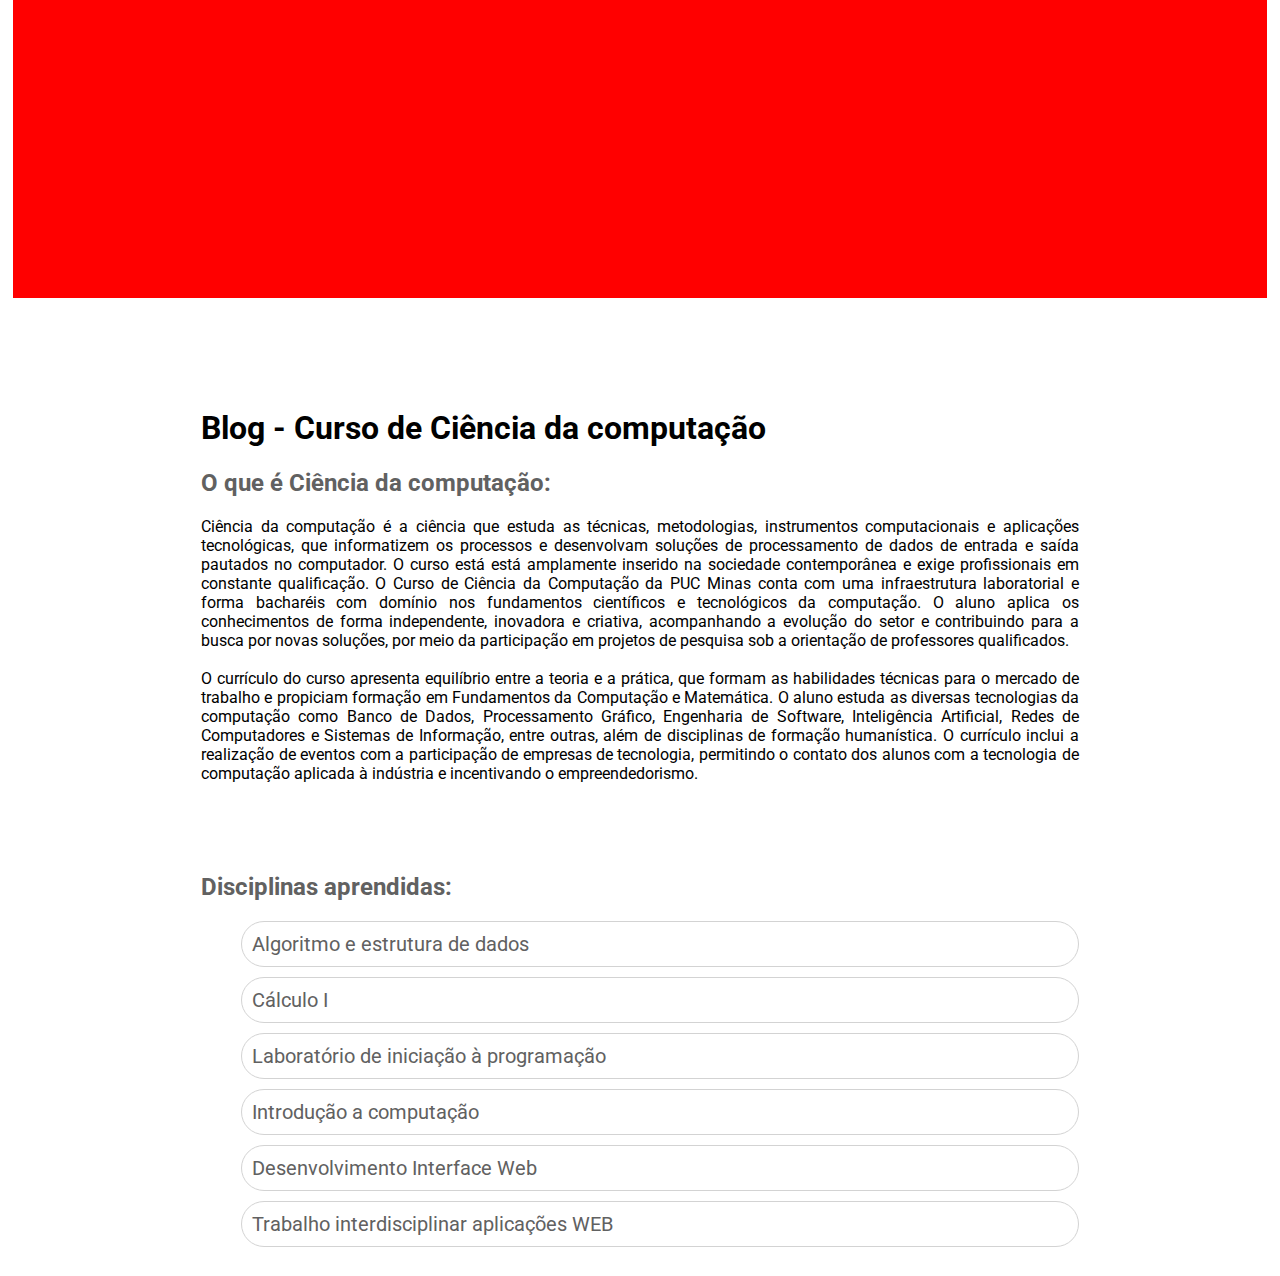
==== index.html @ 79a92bf3 "Add files via upload" ====
<!DOCTYPE html>

<html lang="pt-br">

<head>
    <title>Blog LIP</title>

    <link rel="preconnect" href="https://fonts.googleapis.com">
    <link rel="preconnect" href="https://fonts.gstatic.com" crossorigin>
    <link href="https://fonts.googleapis.com/css2?family=Roboto:wght@100;300&display=swap" rel="stylesheet">

    <link rel="stylesheet" href="style.css">
</head>

<body>
    <!-- https://miro.medium.com/max/1000/1*c34daw_rg89UAh4uFCZ96w.jpeg -->
    <div class="blog_cover">
    </div>
    <br>
    <br>
    <br>
    <br>
    <br>
    <section class="blog_display_center">
        <h1 class="blog_h1 ">Blog - Curso de Ciência da computação</h1>
        <h2 class="blog_h2 ">O que é Ciência da computação:</h2>
        <p class="blog_p justify">Ciência da computação é a ciência que estuda as técnicas, metodologias, instrumentos
            computacionais e aplicações tecnológicas, que informatizem os processos e desenvolvam soluções de
            processamento de dados de entrada e saída pautados no computador. O curso está está amplamente inserido na
            sociedade contemporânea e exige profissionais em constante qualificação. O Curso de Ciência da Computação da
            PUC Minas conta com uma infraestrutura laboratorial e forma bacharéis com domínio nos fundamentos
            científicos e tecnológicos da computação. O aluno aplica os conhecimentos de forma independente, inovadora e
            criativa, acompanhando a evolução do setor e contribuindo para a busca por novas soluções, por meio da
            participação em projetos de pesquisa sob a orientação de professores qualificados.
            <br>
            <br>
            O currículo do curso apresenta equilíbrio entre a teoria e a prática, que formam as habilidades técnicas
            para o mercado de trabalho e propiciam formação em Fundamentos da Computação e Matemática. O aluno estuda as
            diversas tecnologias da computação como Banco de Dados, Processamento Gráfico, Engenharia de Software,
            Inteligência Artificial, Redes de Computadores e Sistemas de Informação, entre outras, além de disciplinas
            de formação humanística. O currículo inclui a realização de eventos com a participação de empresas de
            tecnologia, permitindo o contato dos alunos com a tecnologia de computação aplicada à indústria e
            incentivando o empreendedorismo.
        </p>
        <br>
        <br>
        <br>
    </section>
    <section class="blog_display_center">
        <h2 class="blog_h2 ">Disciplinas aprendidas:</h2>
        <ul class="blog_ul_disciplinas">
            <a href="aed.html">
                <li>Algoritmo e estrutura de dados</li>
            </a>
            <a href="calculos.html">
                <li>Cálculo I</li>
            </a>
            <a href="lip.html">
                <li>Laboratório de iniciação à programação</li>
            </a>
            <a href="ic.html">
                <li>Introdução a computação</li>
            </a>
            <a href="diw.html">
                <li>Desenvolvimento Interface Web</li>
            </a>
            <a href="tiaw.html">
                <li>Trabalho interdisciplinar aplicações WEB</li>
            </a>
        </ul>
    </section>
</body>

</html>
---- style.css ----
body
{
    padding: 5px;
}

section
{
    width: 70%;
}

.blog_h1
{
    font-size: 24;
    font-family: Roboto;
}

.blog_h2
{
    font-size: 24;
    font-family: Roboto;
    color: rgb(97, 97, 97);
}

.blog_p
{
    font-family: Roboto;
}

.blog_display_center
{
    display: block;
    margin: 0px auto;
}

.justify
{
    text-align: justify;
}

.center
{
    text-align: center;
}

.blog_img
{
    width: 50vw;
    min-width: 450px;
    display: block;
    margin: 0px auto;
    padding: 10px;
}

.blog_ul_disciplinas
{
    list-style: none;
}

.blog_ul_disciplinas a
{
    font-style: none;
    text-decoration: none;
    color: rgb(97, 97, 97);
}

.blog_ul_disciplinas li
{
    padding: 10px;
    margin-bottom: 10px;
    font-size: 20px;
    font-family: Roboto;
    border: 1px solid lightgray;
    border-radius: 50px;
    background-color: white;
    transition: all .2s;
}

.blog_ul_disciplinas li:hover
{
    border: 2px solid lightgray;
    border-radius: 50px;
    background-color: rgb(245, 245, 245);
    cursor: pointer;
}

iframe
{
    display: block;
    margin: 0px auto;
    padding: 10px;
}

.blog_cover
{
    height: 300px;
    background-image: url("https://miro.medium.com/max/1000/1*c34daw_rg89UAh4uFCZ96w.jpeg");
    background-size: cover;
    background-attachment: fixed;
    margin-top: -15px;
    width: 100%;
    background-color: red;
}
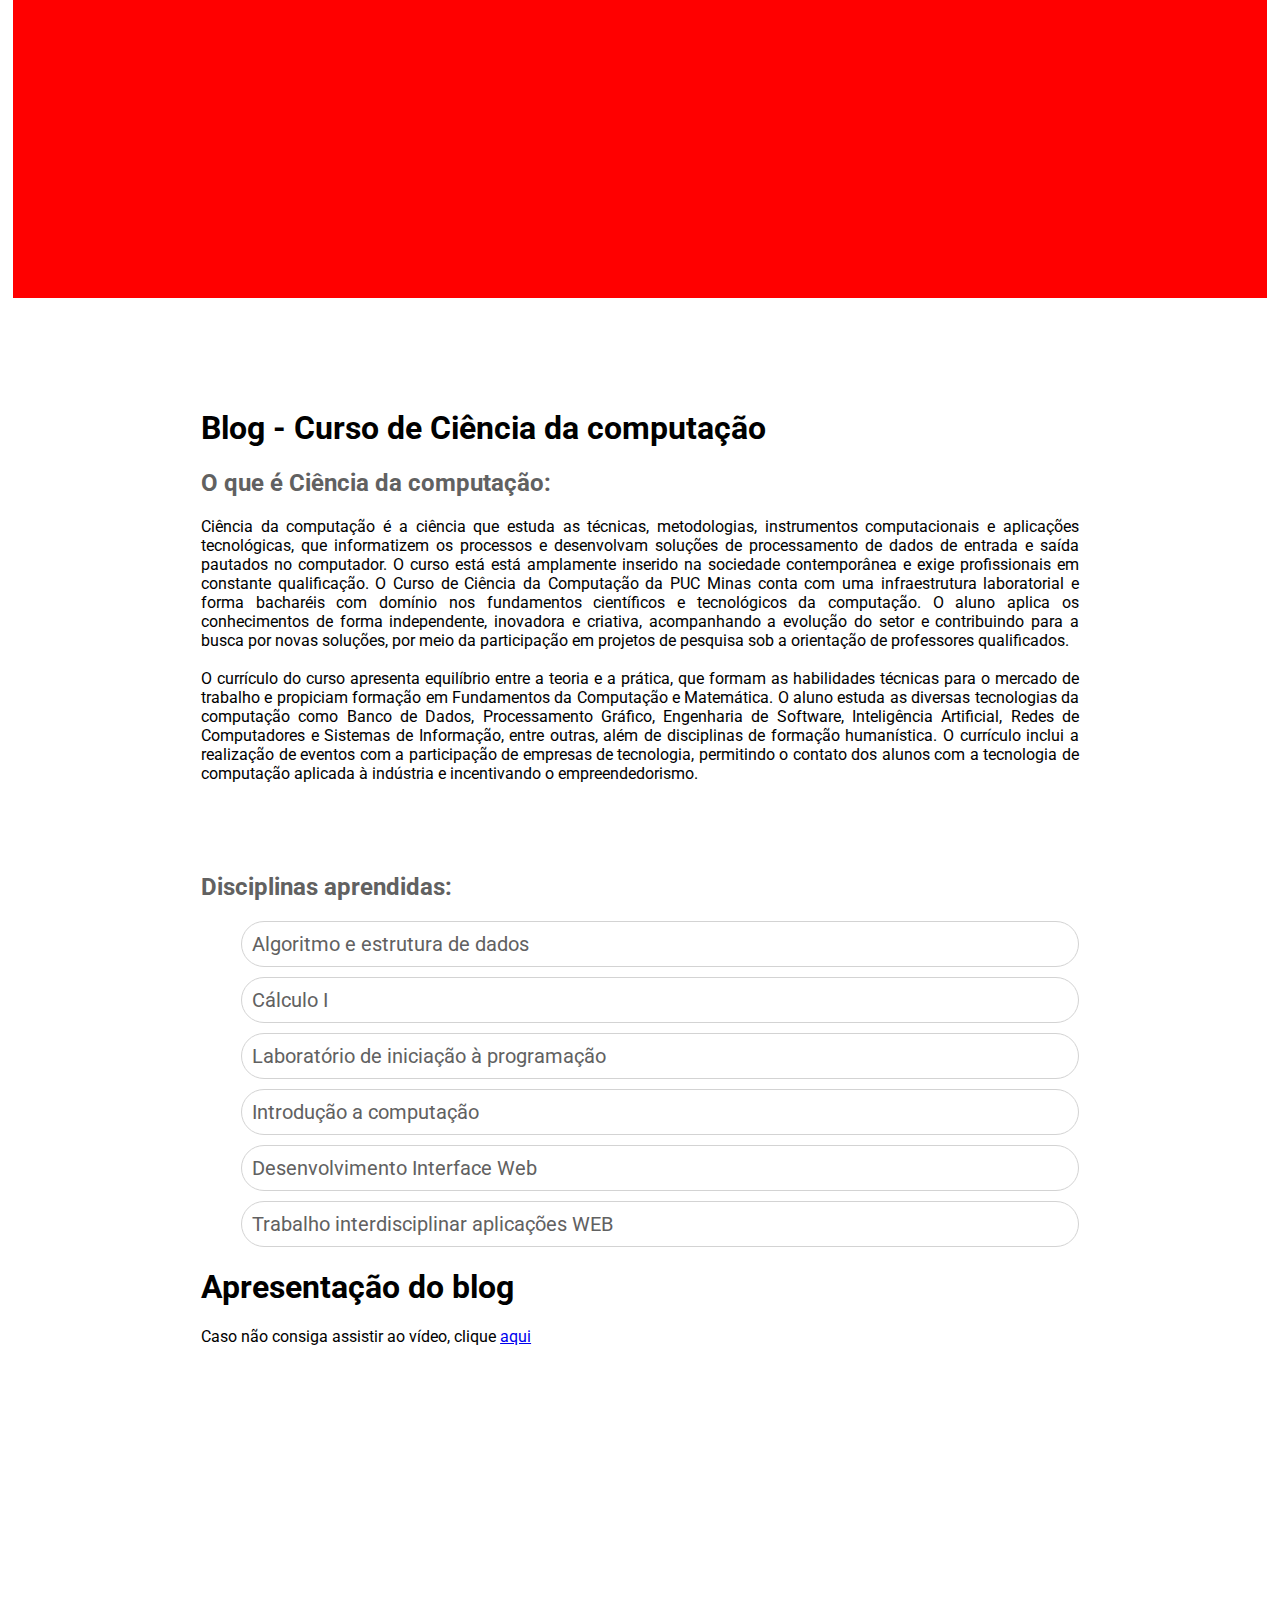
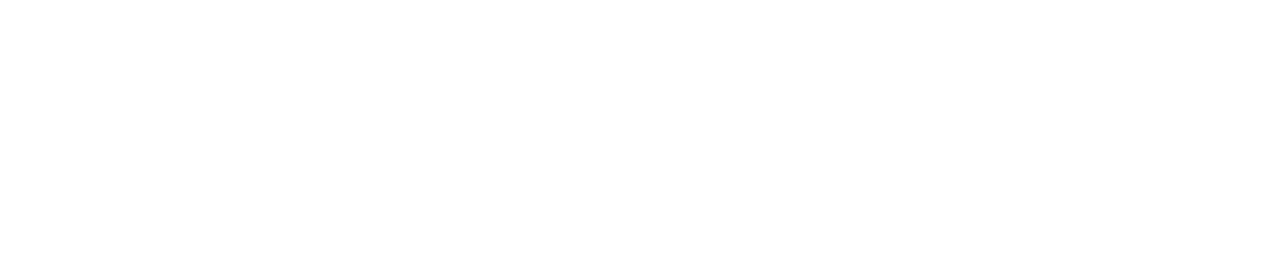
==== commit 0d6b96bd: "Add files via upload" ====
--- a/index.html
+++ b/index.html
@@ -69,6 +69,15 @@
             </a>
         </ul>
     </section>
+    <section class="blog_display_center">
+        <h1 class="blog_h1 ">Apresentação do blog</h1>
+        <p class="blog_p">Caso não consiga assistir ao vídeo, clique <span><a
+                    href="https://youtu.be/7azHWkKMS8E">aqui</a></span></p>
+        <div style="position: relative; padding-bottom: 56.25%; height: 0;"><iframe
+                src="https://www.loom.com/embed/3a8dc4e7b31a4c79afd324ee207788d9" frameborder="0" webkitallowfullscreen
+                mozallowfullscreen allowfullscreen
+                style="position: absolute; top: 0; left: 0; width: 100%; height: 100%;"></iframe></div>
+    </section>
 </body>
 
 </html>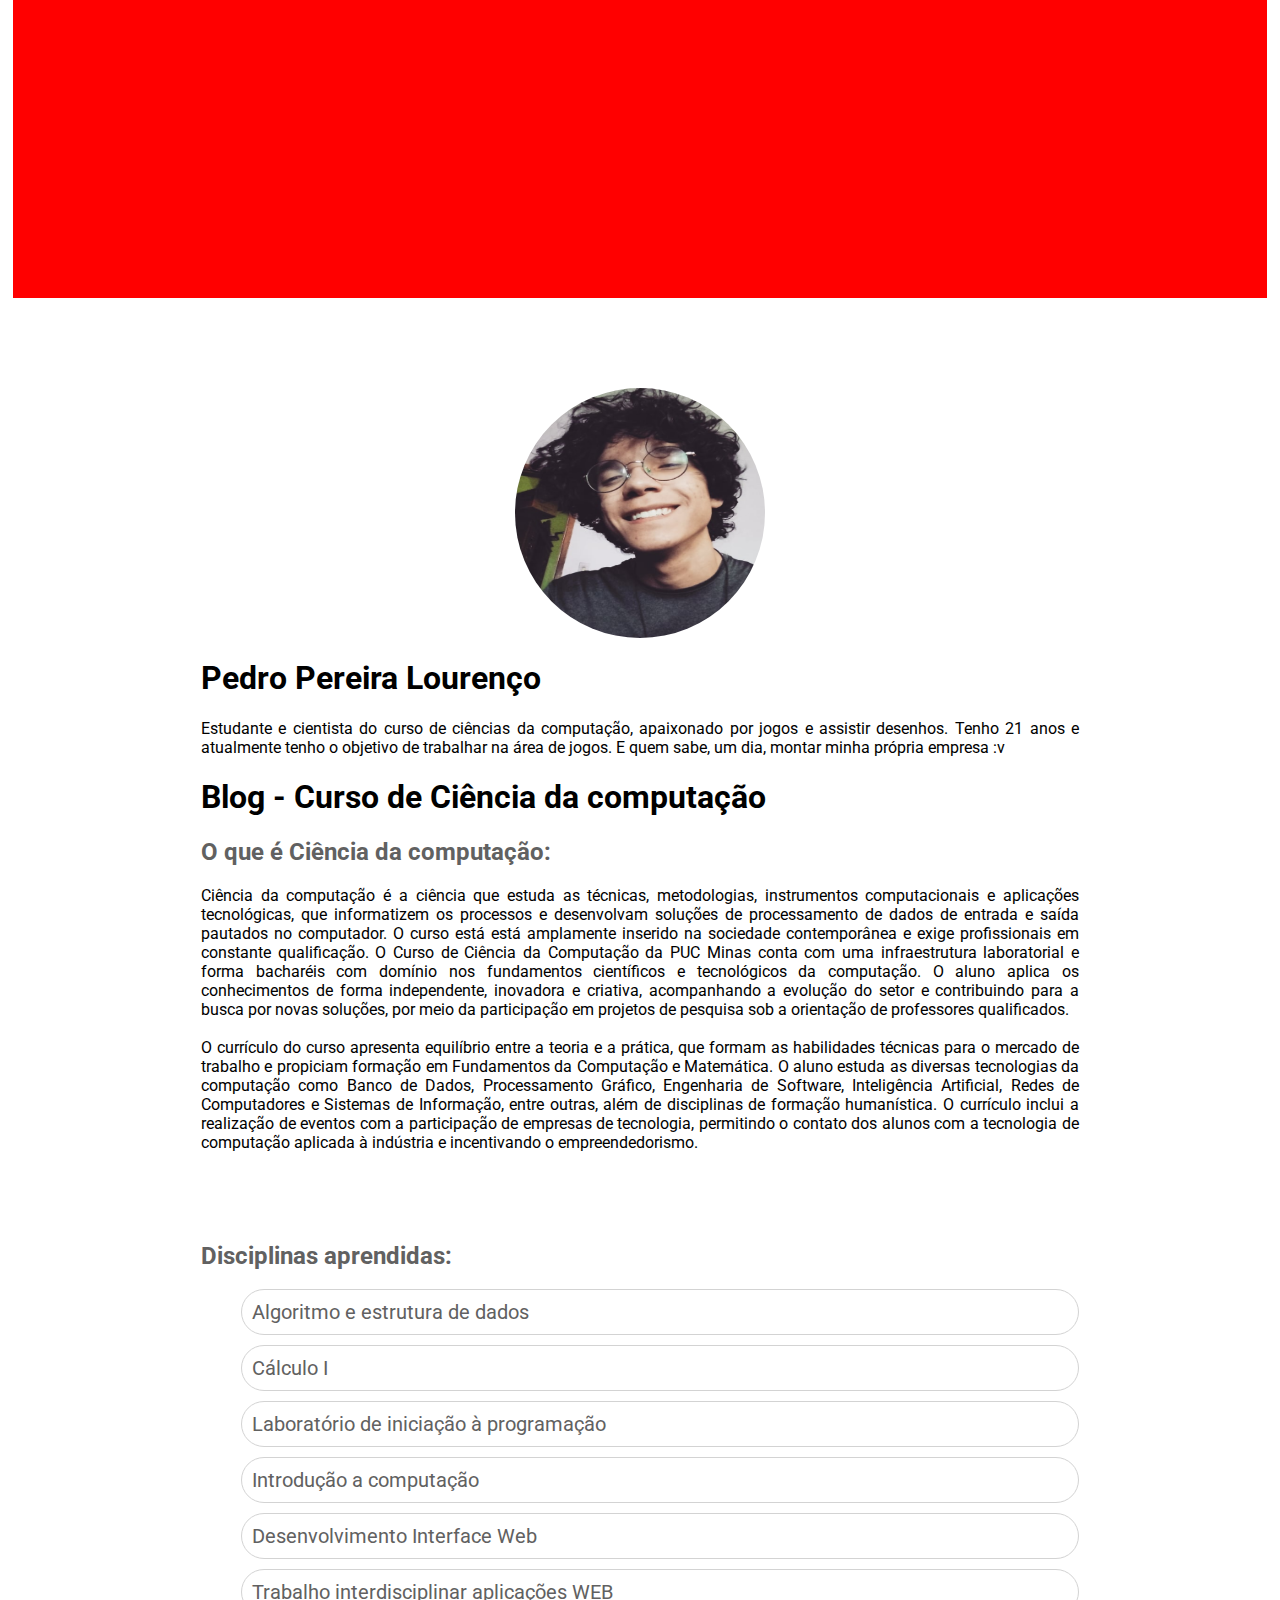
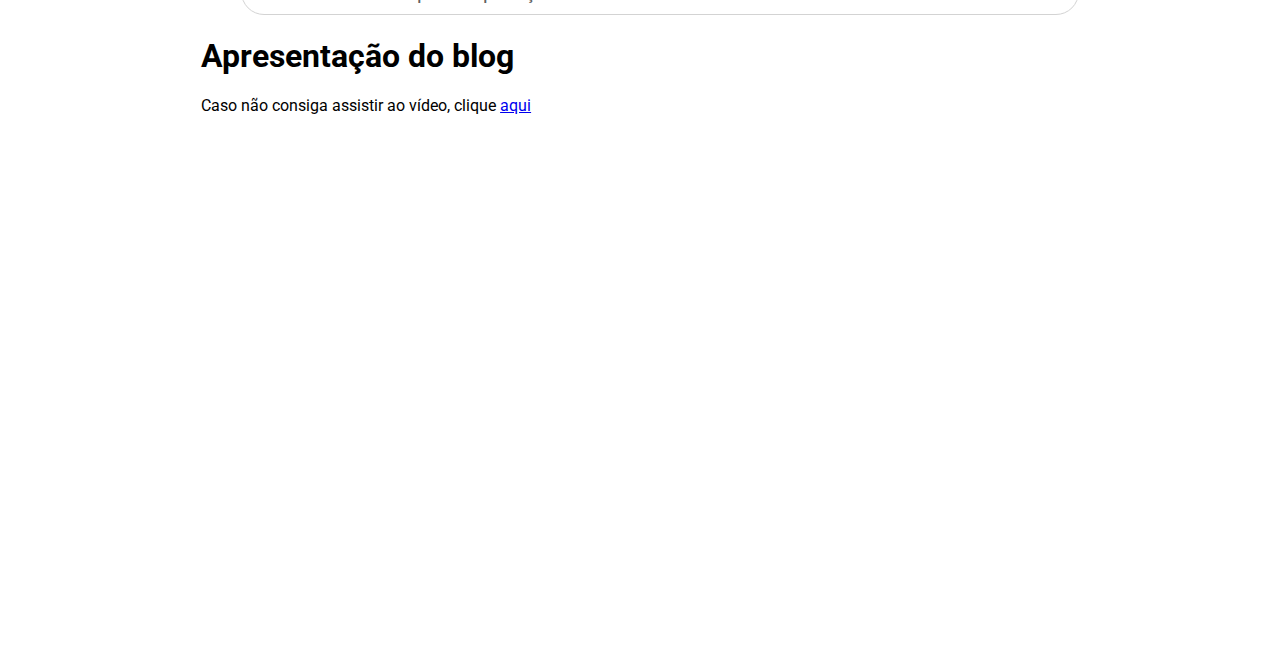
==== commit b1e613c1: "Add files via upload" ====
--- a/index.html
+++ b/index.html
@@ -22,6 +22,14 @@
     <br>
     <br>
     <section class="blog_display_center">
+
+        <img src="me.png" width="250" height="250" style="display: block; margin: 0px auto; border-radius: 50%;">
+        <h1 class="blog_h1 ">Pedro Pereira Lourenço</h1>
+        <p class="blog_p justify">Estudante e cientista do curso de ciências da computação, apaixonado por jogos e
+            assistir desenhos. Tenho 21 anos e atualmente tenho o objetivo de trabalhar na área de jogos. E quem sabe,
+            um dia, montar minha própria empresa :v
+        </p>
+
         <h1 class="blog_h1 ">Blog - Curso de Ciência da computação</h1>
         <h2 class="blog_h2 ">O que é Ciência da computação:</h2>
         <p class="blog_p justify">Ciência da computação é a ciência que estuda as técnicas, metodologias, instrumentos
